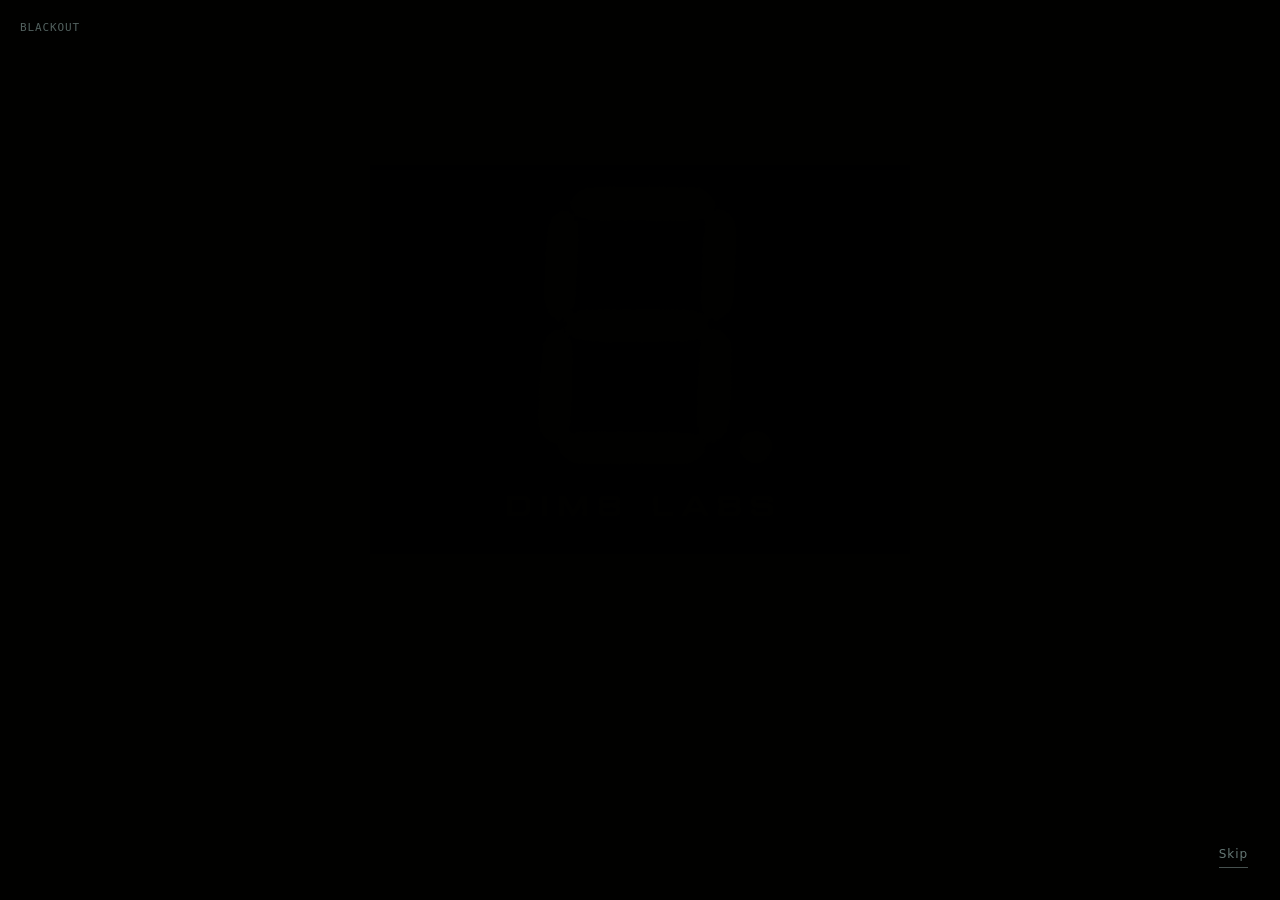
==== index.html @ 19996391 "startup pretty good, typing good, there are a couple issues..WIP wanted a checkpoint" ====
<!doctype html>
<html lang="en" class="vfd-intro-pending">
  <head>
    <meta charset="utf-8">
    <meta name="viewport" content="width=device-width, initial-scale=1">
    <meta name="description" content="Dimension Eight Labs builds open source software, firmware, and embedded systems.">
    <title>Dimension Eight Labs</title>
    <link rel="stylesheet" href="css/main.css">
    <script>
      window.setTimeout(() => {
        document.documentElement.classList.remove("vfd-intro-pending");
      }, 2000);
    </script>
    <noscript>
      <style>
        html.vfd-intro-pending main { visibility: visible; }
        .vfd-startup { display: none; }
      </style>
    </noscript>
    <script src="js/main.js" defer></script>
  </head>
  <body>
    <main>
      <figure class="logo-frame">
        <img
          class="logo"
          src="images/dim8-vfd-logo.png"
          alt="DIM8 vacuum fluorescent display logo"
        >
      </figure>
      <h1>Dimension Eight Labs</h1>
      <p>Open source software, firmware, and embedded systems.</p>
      <a
        class="github-link"
        href="https://github.com/Dimension-Eight-Labs"
        target="_blank"
        rel="noopener noreferrer"
      >GitHub →</a>
    </main>

    <div class="vfd-startup" data-vfd-startup>
      <div class="vfd-startup__display" aria-hidden="true">
        <div class="logo-frame vfd-startup__frame">
          <img class="logo vfd-startup__logo vfd-startup__logo--off" src="images/dim8-vfd-logo.png" alt="">
          <img class="logo vfd-startup__logo vfd-startup__logo--partial-a" src="images/dim8-vfd-logo.png" alt="">
          <img class="logo vfd-startup__logo vfd-startup__logo--partial-b" src="images/dim8-vfd-logo.png" alt="">
          <img class="logo vfd-startup__logo vfd-startup__logo--lit" src="images/dim8-vfd-logo.png" alt="">
          <img class="logo vfd-startup__logo vfd-startup__logo--mark" src="images/dim8-vfd-logo.png" alt="">
          <img class="logo vfd-startup__logo vfd-startup__logo--text" src="images/dim8-vfd-logo.png" alt="">
          <span class="vfd-startup__cursor" aria-hidden="true"></span>
          <div class="vfd-startup__heaters">
            <span></span>
            <span></span>
            <span></span>
          </div>
        </div>
      </div>
      <output class="vfd-startup__debug" data-vfd-startup-debug hidden>inactive</output>
      <button class="vfd-startup__skip" type="button" data-vfd-startup-skip>Skip</button>
    </div>
  </body>
</html>
---- css/main.css ----
:root {
  color-scheme: dark;
  --color-background: #010100;
  --color-text: #b8ddd7;
  --color-caption: #97b5b0;
  --color-muted: #758985;
  --space-xs: 0.5rem;
  --space-sm: 1rem;
  --space-md: 1.5rem;
  --space-lg: 2.5rem;
  --transition-speed: 160ms;
}

* {
  box-sizing: border-box;
}

html {
  min-height: 100%;
  background: var(--color-background);
}

html.vfd-intro-pending main {
  visibility: hidden;
}

body {
  min-height: 100vh;
  min-height: 100svh;
  margin: 0;
  display: grid;
  place-items: center;
  padding: var(--space-md);
  background: var(--color-background);
  color: var(--color-text);
  font-family: system-ui, -apple-system, BlinkMacSystemFont, "Segoe UI", sans-serif;
  line-height: 1.5;
}

main {
  width: 100%;
  text-align: center;
  transform: translateY(-3vh);
}

.logo-frame {
  width: min(540px, 92vw);
  aspect-ratio: 25 / 18;
  margin: 0 auto 1.2rem;
  overflow: hidden;
}

.logo {
  display: block;
  width: 100%;
  height: auto;
  transform: translateY(-14%);
}

h1 {
  margin: 0;
  font-family: "Avenir Next", "Segoe UI", Helvetica, Arial, sans-serif;
  font-size: clamp(1.25rem, 4vw, 1.5rem);
  font-weight: 300;
  letter-spacing: 0.21em;
  color: var(--color-caption);
}

p {
  margin: 0.35rem auto 1.15rem;
  color: var(--color-muted);
  font-size: clamp(0.875rem, 2.5vw, 1rem);
}

.github-link {
  display: inline-block;
  color: var(--color-muted);
  font-size: 0.875rem;
  font-weight: 400;
  letter-spacing: 0.1em;
  text-decoration: none;
  transition: color var(--transition-speed) ease;
}

.github-link:hover {
  color: var(--color-text);
}

.github-link:focus-visible {
  outline: 2px solid var(--color-text);
  outline-offset: 4px;
}

.vfd-startup {
  position: fixed;
  inset: 0;
  z-index: 10;
  background: var(--color-background);
  opacity: 0;
  pointer-events: none;
}

html.vfd-intro-pending .vfd-startup {
  opacity: 1;
  pointer-events: auto;
}

html.vfd-intro-pending .vfd-startup__display,
html.vfd-intro-pending .vfd-startup__debug,
html.vfd-intro-pending .vfd-startup__skip {
  visibility: hidden;
}

.vfd-startup[hidden] {
  display: none;
}

.vfd-startup.is-active {
  opacity: 1;
  pointer-events: auto;
}

.vfd-startup.is-finishing {
  opacity: 0;
  transition: opacity 300ms ease-out;
}

.vfd-startup__display {
  position: absolute;
  top: var(--startup-logo-top, 50%);
  left: var(--startup-logo-left, 50%);
  width: var(--startup-logo-width, min(540px, 92vw));
  height: var(--startup-logo-height, auto);
  transform: var(--startup-logo-fallback, translate(-50%, -50%));
}

.vfd-startup__frame {
  position: relative;
  width: 100%;
  height: 100%;
  margin: 0;
}

.vfd-startup__logo {
  position: absolute;
  inset: 0;
  opacity: 0;
  filter: brightness(0.1) contrast(1.15) saturate(0.35);
}

.vfd-startup__logo--off {
  opacity: 0.16;
  filter: brightness(0.22) contrast(1.45) saturate(0.12) blur(0.25px);
}

.vfd-startup__logo--partial-a {
  clip-path: inset(29% 4% 35% 3%);
}

.vfd-startup__logo--partial-b {
  clip-path: inset(5% 0 54% 0);
}

.vfd-startup__logo--mark {
  clip-path: inset(0 0 26% 0);
}

.vfd-startup__logo--text {
  clip-path: inset(74% calc(100% - var(--text-reveal-edge, 25%)) 19% 24%);
}

.vfd-startup__cursor {
  position: absolute;
  top: 84.2%;
  left: calc(var(--text-reveal-edge, 25%) + 0.35%);
  width: 1.25%;
  height: 6.2%;
  background: #9cc8c2;
  opacity: 0;
  filter: blur(0.25px);
}

.vfd-startup__heaters {
  position: absolute;
  inset: 15% 6% 20%;
  opacity: 0;
}

.vfd-startup__heaters span {
  position: absolute;
  left: 3%;
  width: 94%;
  border-top: 1px solid #657b7f;
  opacity: 0.22;
}

.vfd-startup__heaters span:nth-child(1) {
  top: 29%;
}

.vfd-startup__heaters span:nth-child(2) {
  top: 51%;
}

.vfd-startup__heaters span:nth-child(3) {
  top: 72%;
}

.vfd-startup__skip {
  position: absolute;
  right: clamp(1rem, 3vw, 2rem);
  bottom: clamp(1rem, 3vw, 2rem);
  padding: 0.25rem 0;
  border: 0;
  border-bottom: 1px solid #46514f;
  border-radius: 0;
  background: transparent;
  color: #667875;
  font: inherit;
  font-size: 0.75rem;
  letter-spacing: 0.08em;
  cursor: pointer;
}

.vfd-startup__skip:hover {
  color: var(--color-caption);
  border-color: var(--color-muted);
}

.vfd-startup__skip:focus-visible {
  outline: 1px solid var(--color-text);
  outline-offset: 4px;
}

/* Development-only state readout; controlled by SHOW_STARTUP_DEBUG_STATE. */
.vfd-startup__debug {
  position: absolute;
  top: clamp(0.75rem, 2vw, 1.25rem);
  left: clamp(0.75rem, 2vw, 1.25rem);
  color: #52615e;
  font-family: ui-monospace, SFMono-Regular, Consolas, monospace;
  font-size: 0.6875rem;
  letter-spacing: 0.08em;
  text-transform: uppercase;
}

.vfd-startup.state-off .vfd-startup__logo--off {
  opacity: 0.18;
}

.vfd-startup.state-black-hold .vfd-startup__logo,
.vfd-startup.state-black-hold .vfd-startup__heaters,
.vfd-startup.state-black-hold .vfd-startup__cursor {
  opacity: 0;
}

.vfd-startup.state-black-hold .vfd-startup__debug,
.vfd-startup.state-black-hold .vfd-startup__skip {
  visibility: hidden;
}

.vfd-startup.state-heater .vfd-startup__heaters {
  opacity: 0.78;
}

.vfd-startup.state-faint-ghost .vfd-startup__logo--lit {
  opacity: 0.22;
  filter: brightness(0.42) contrast(1.4) saturate(0.45) blur(0.65px);
}

.vfd-startup.state-strike-1 .vfd-startup__logo--lit {
  opacity: 0.52;
  filter: brightness(0.78) contrast(1.25) saturate(0.72) blur(0.35px);
}

.vfd-startup.state-dropout .vfd-startup__logo--off,
.vfd-startup.state-short-dropout .vfd-startup__logo--off {
  opacity: 0.035;
  filter: brightness(0.08) contrast(1.25) saturate(0);
}

.vfd-startup.state-strike-2 .vfd-startup__logo--partial-a {
  opacity: 0.72;
  filter: brightness(0.95) contrast(1.2) saturate(0.9) blur(0.2px);
}

.vfd-startup.state-partial .vfd-startup__logo--partial-a {
  opacity: 1;
  filter: brightness(1.12) contrast(1.15) saturate(1.05);
}

.vfd-startup.state-partial .vfd-startup__logo--partial-b {
  opacity: 0.38;
  filter: brightness(0.58) contrast(1.25) saturate(0.6) blur(0.4px);
}

.vfd-startup.state-ignite .vfd-startup__logo--lit {
  opacity: 1;
  filter: none;
}

.vfd-startup.state-flutter .vfd-startup__logo--lit {
  opacity: 0.9;
  filter: brightness(0.95);
}

.vfd-startup.state-stable .vfd-startup__logo--lit {
  opacity: 0;
}

.vfd-startup.state-stable .vfd-startup__logo--off,
.vfd-startup.is-text-phase .vfd-startup__logo--off,
.vfd-startup.is-text-phase .vfd-startup__logo--partial-a,
.vfd-startup.is-text-phase .vfd-startup__logo--partial-b,
.vfd-startup.is-text-phase .vfd-startup__logo--lit {
  opacity: 0;
}

.vfd-startup.state-stable .vfd-startup__logo--mark,
.vfd-startup.is-text-phase .vfd-startup__logo--mark,
.vfd-startup.is-text-phase .vfd-startup__logo--text {
  opacity: 1;
  filter: none;
}

.vfd-startup.is-text-phase .vfd-startup__cursor.is-visible {
  opacity: 0.88;
}

.vfd-startup.state-power-pop .vfd-startup__logo--lit {
  opacity: 1;
  filter: brightness(1.4) contrast(1.08) saturate(1.1);
}

.vfd-startup.state-blackout .vfd-startup__logo--off {
  opacity: 0.02;
  filter: brightness(0.04) saturate(0);
}

.vfd-startup.state-blackout .vfd-startup__logo--lit,
.vfd-startup.state-blackout .vfd-startup__logo--partial-a,
.vfd-startup.state-blackout .vfd-startup__logo--partial-b,
.vfd-startup.state-blackout .vfd-startup__logo--mark,
.vfd-startup.state-blackout .vfd-startup__logo--text,
.vfd-startup.state-blackout .vfd-startup__heaters {
  opacity: 0;
}

.vfd-startup.state-partial-2 .vfd-startup__logo--partial-a {
  opacity: 0.82;
  filter: brightness(1.02) contrast(1.18) saturate(0.9);
}

.vfd-startup.state-partial-2 .vfd-startup__logo--partial-b {
  opacity: 0.58;
  filter: brightness(0.72) contrast(1.2) saturate(0.7);
}
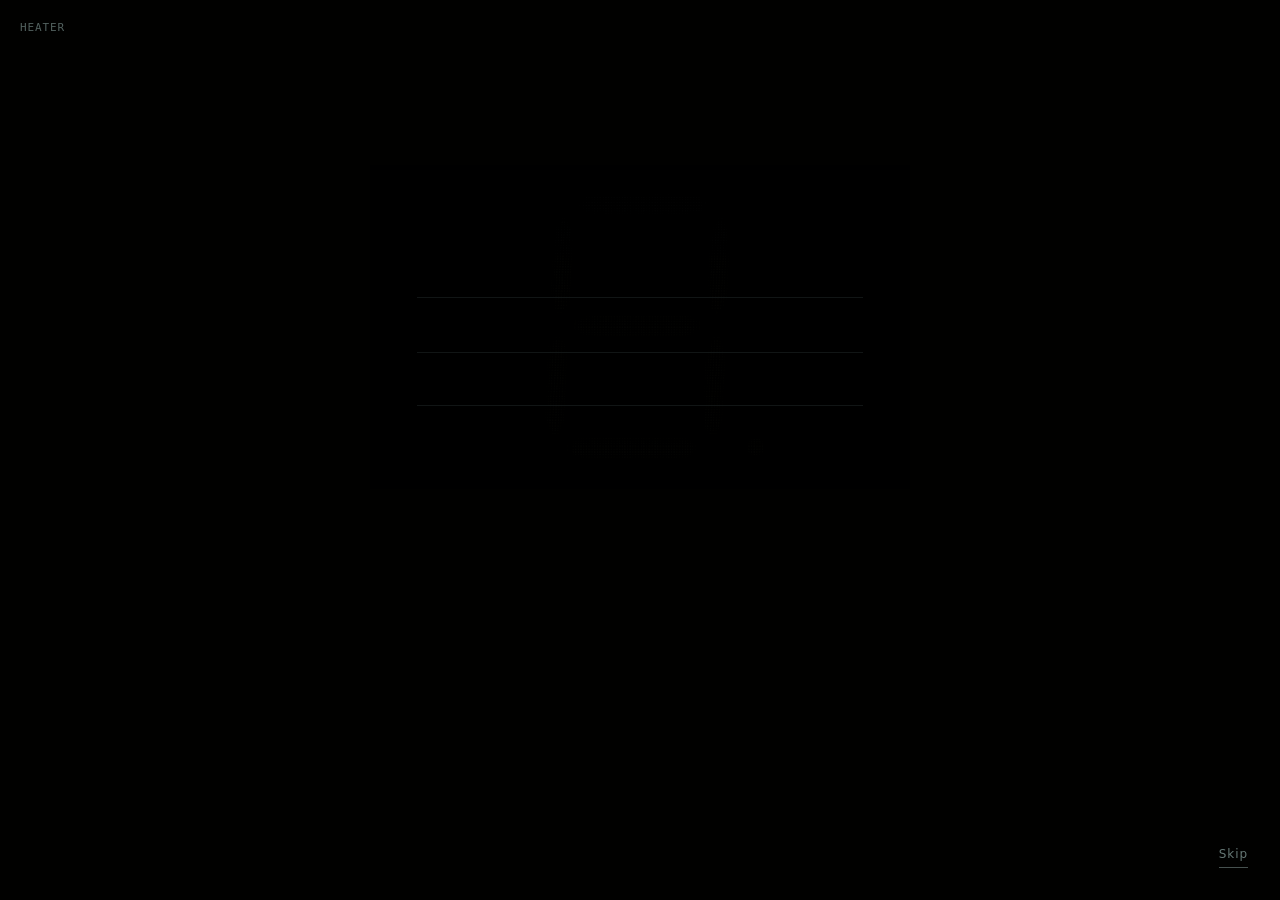
==== commit aa819eed: "WIP, still has the full bright initial flash of the 8, the typed text is perfect, everything else is" ====
--- a/index.html
+++ b/index.html
@@ -38,7 +38,7 @@
       >GitHub →</a>
     </main>
 
-    <div class="vfd-startup" data-vfd-startup>
+    <div class="vfd-startup" data-vfd-startup style="--text-reveal-edge: 24%; --cursor-edge: 25%;">
       <div class="vfd-startup__display" aria-hidden="true">
         <div class="logo-frame vfd-startup__frame">
           <img class="logo vfd-startup__logo vfd-startup__logo--off" src="images/dim8-vfd-logo.png" alt="">
--- a/css/main.css
+++ b/css/main.css
@@ -151,6 +151,7 @@
 .vfd-startup__logo--off {
   opacity: 0.16;
   filter: brightness(0.22) contrast(1.45) saturate(0.12) blur(0.25px);
+  clip-path: inset(0 0 26% 0);
 }
 
 .vfd-startup__logo--partial-a {
@@ -166,13 +167,17 @@
 }
 
 .vfd-startup__logo--text {
-  clip-path: inset(74% calc(100% - var(--text-reveal-edge, 25%)) 19% 24%);
+  clip-path: inset(74% calc(100% - var(--text-reveal-edge, 24%)) 19% 24%);
+}
+
+.vfd-startup__logo--lit {
+  clip-path: inset(0 0 26% 0);
 }
 
 .vfd-startup__cursor {
   position: absolute;
   top: 84.2%;
-  left: calc(var(--text-reveal-edge, 25%) + 0.35%);
+  left: calc(var(--cursor-edge, 25%) + 0.35%);
   width: 1.25%;
   height: 6.2%;
   background: #9cc8c2;
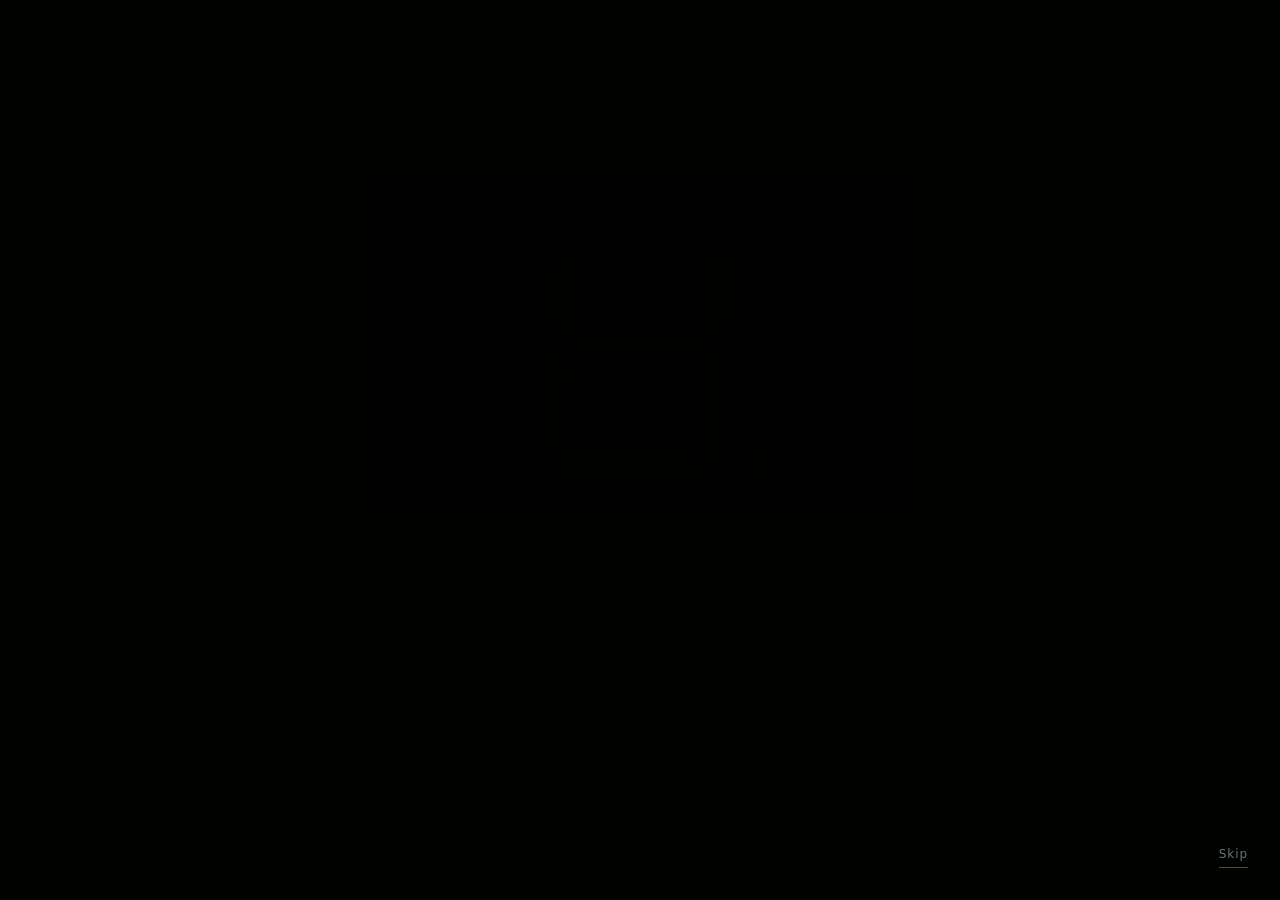
==== commit b239ec58: "Opening sequence is about perfect and homepage is there now" ====
--- a/index.html
+++ b/index.html
@@ -7,7 +7,7 @@
     <title>Dimension Eight Labs</title>
     <link rel="stylesheet" href="css/main.css">
     <script>
-      window.setTimeout(() => {
+      window.dim8IntroFallbackTimer = window.setTimeout(() => {
         document.documentElement.classList.remove("vfd-intro-pending");
       }, 2000);
     </script>
@@ -28,8 +28,7 @@
           alt="DIM8 vacuum fluorescent display logo"
         >
       </figure>
-      <h1>Dimension Eight Labs</h1>
-      <p>Open source software, firmware, and embedded systems.</p>
+      <p class="tagline">Open source software, firmware, and embedded systems.</p>
       <a
         class="github-link"
         href="https://github.com/Dimension-Eight-Labs"
@@ -55,7 +54,6 @@
           </div>
         </div>
       </div>
-      <output class="vfd-startup__debug" data-vfd-startup-debug hidden>inactive</output>
       <button class="vfd-startup__skip" type="button" data-vfd-startup-skip>Skip</button>
     </div>
   </body>
--- a/css/main.css
+++ b/css/main.css
@@ -57,19 +57,13 @@
   transform: translateY(-14%);
 }
 
-h1 {
-  margin: 0;
-  font-family: "Avenir Next", "Segoe UI", Helvetica, Arial, sans-serif;
-  font-size: clamp(1.25rem, 4vw, 1.5rem);
-  font-weight: 300;
-  letter-spacing: 0.21em;
-  color: var(--color-caption);
-}
-
-p {
-  margin: 0.35rem auto 1.15rem;
+.tagline {
+  margin: 0 auto 1.35rem;
   color: var(--color-muted);
   font-size: clamp(0.875rem, 2.5vw, 1rem);
+  font-weight: 300;
+  letter-spacing: 0.04em;
+  line-height: 1.65;
 }
 
 .github-link {
@@ -106,7 +100,6 @@
 }
 
 html.vfd-intro-pending .vfd-startup__display,
-html.vfd-intro-pending .vfd-startup__debug,
 html.vfd-intro-pending .vfd-startup__skip {
   visibility: hidden;
 }
@@ -122,7 +115,8 @@
 
 .vfd-startup.is-finishing {
   opacity: 0;
-  transition: opacity 300ms ease-out;
+  pointer-events: none;
+  transition: opacity 950ms ease-out;
 }
 
 .vfd-startup__display {
@@ -237,18 +231,6 @@
   outline-offset: 4px;
 }
 
-/* Development-only state readout; controlled by SHOW_STARTUP_DEBUG_STATE. */
-.vfd-startup__debug {
-  position: absolute;
-  top: clamp(0.75rem, 2vw, 1.25rem);
-  left: clamp(0.75rem, 2vw, 1.25rem);
-  color: #52615e;
-  font-family: ui-monospace, SFMono-Regular, Consolas, monospace;
-  font-size: 0.6875rem;
-  letter-spacing: 0.08em;
-  text-transform: uppercase;
-}
-
 .vfd-startup.state-off .vfd-startup__logo--off {
   opacity: 0.18;
 }
@@ -259,7 +241,6 @@
   opacity: 0;
 }
 
-.vfd-startup.state-black-hold .vfd-startup__debug,
 .vfd-startup.state-black-hold .vfd-startup__skip {
   visibility: hidden;
 }
@@ -333,8 +314,8 @@
 }
 
 .vfd-startup.state-power-pop .vfd-startup__logo--lit {
-  opacity: 1;
-  filter: brightness(1.4) contrast(1.08) saturate(1.1);
+  opacity: 0.3;
+  filter: none;
 }
 
 .vfd-startup.state-blackout .vfd-startup__logo--off {
@@ -360,3 +341,33 @@
   opacity: 0.58;
   filter: brightness(0.72) contrast(1.2) saturate(0.7);
 }
+
+.vfd-startup.state-collapse-line .vfd-startup__display {
+  transform: scaleY(0.006);
+  transform-origin: center;
+  transition: transform 135ms cubic-bezier(0.55, 0, 1, 0.55);
+}
+
+.vfd-startup.state-collapse-dot .vfd-startup__display,
+.vfd-startup.state-dot-hold .vfd-startup__display,
+.vfd-startup.state-dot-out .vfd-startup__display {
+  transform: scale(0.008, 0.006);
+  transform-origin: center;
+}
+
+.vfd-startup.state-collapse-dot .vfd-startup__display {
+  transition: transform 105ms ease-in;
+}
+
+.vfd-startup.state-dot-out .vfd-startup__display {
+  opacity: 0;
+  transition: opacity 90ms ease-out;
+}
+
+.vfd-startup.state-shutdown-black .vfd-startup__display {
+  opacity: 0;
+}
+
+.vfd-startup.state-shutdown-black .vfd-startup__skip {
+  visibility: hidden;
+}
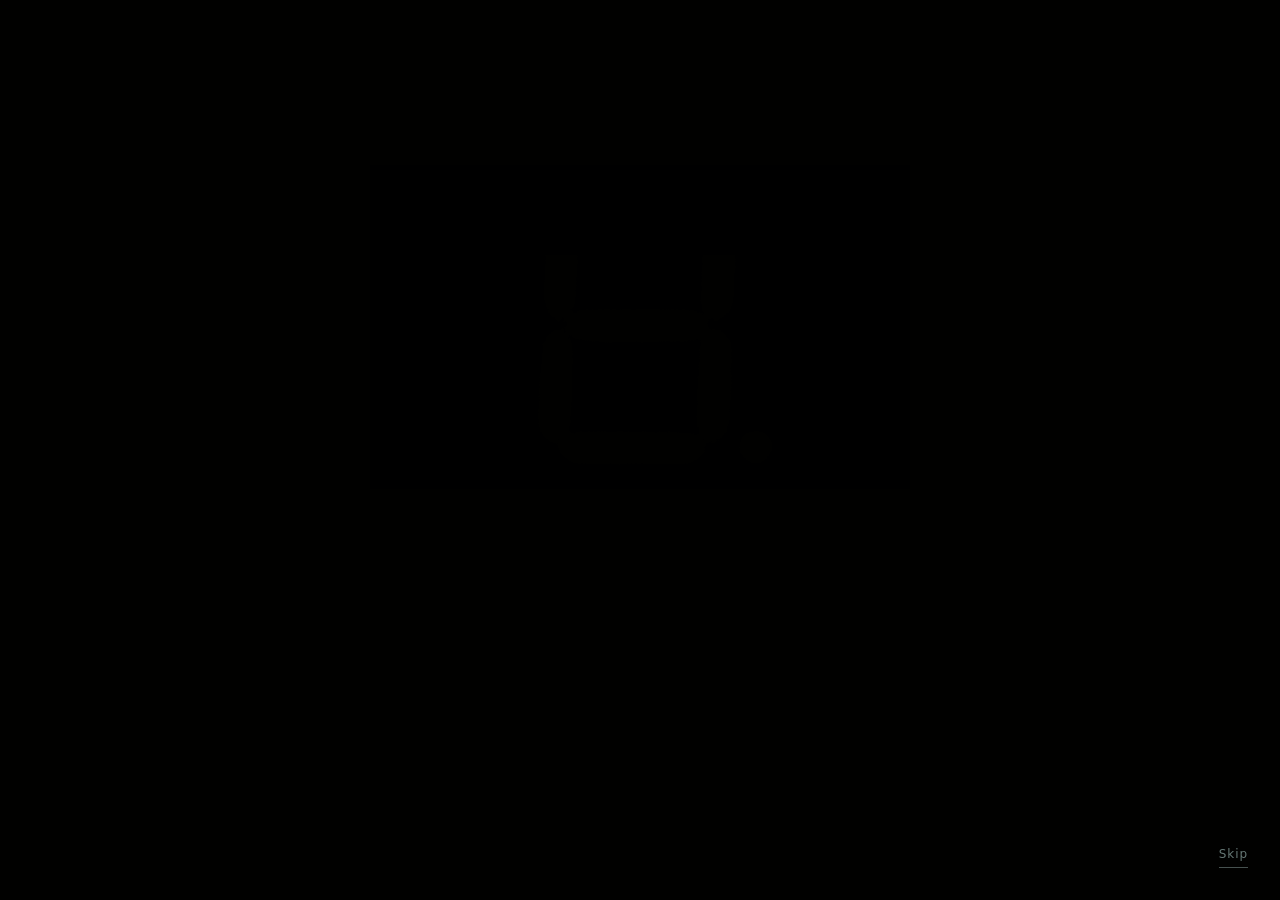
==== commit 8cf87f12: "fixed style for title" ====
--- a/index.html
+++ b/index.html
@@ -28,6 +28,7 @@
           alt="DIM8 vacuum fluorescent display logo"
         >
       </figure>
+      <h1 class="dim8labstext">Dimension Eight Labs</h1>
       <p class="tagline">Open source software, firmware, and embedded systems.</p>
       <a
         class="github-link"
--- a/css/main.css
+++ b/css/main.css
@@ -41,6 +41,15 @@
   width: 100%;
   text-align: center;
   transform: translateY(-3vh);
+}
+
+h1 {
+  margin: 0;
+  font-family: "Avenir Next", "Segoe UI", Helvetica, Arial, sans-serif;
+  font-size: clamp(1.25rem, 4vw, 1.5rem);
+  font-weight: 300;
+  letter-spacing: 0.21em;
+  color: var(--color-caption);
 }
 
 .logo-frame {
@@ -371,3 +380,4 @@
 .vfd-startup.state-shutdown-black .vfd-startup__skip {
   visibility: hidden;
 }
+
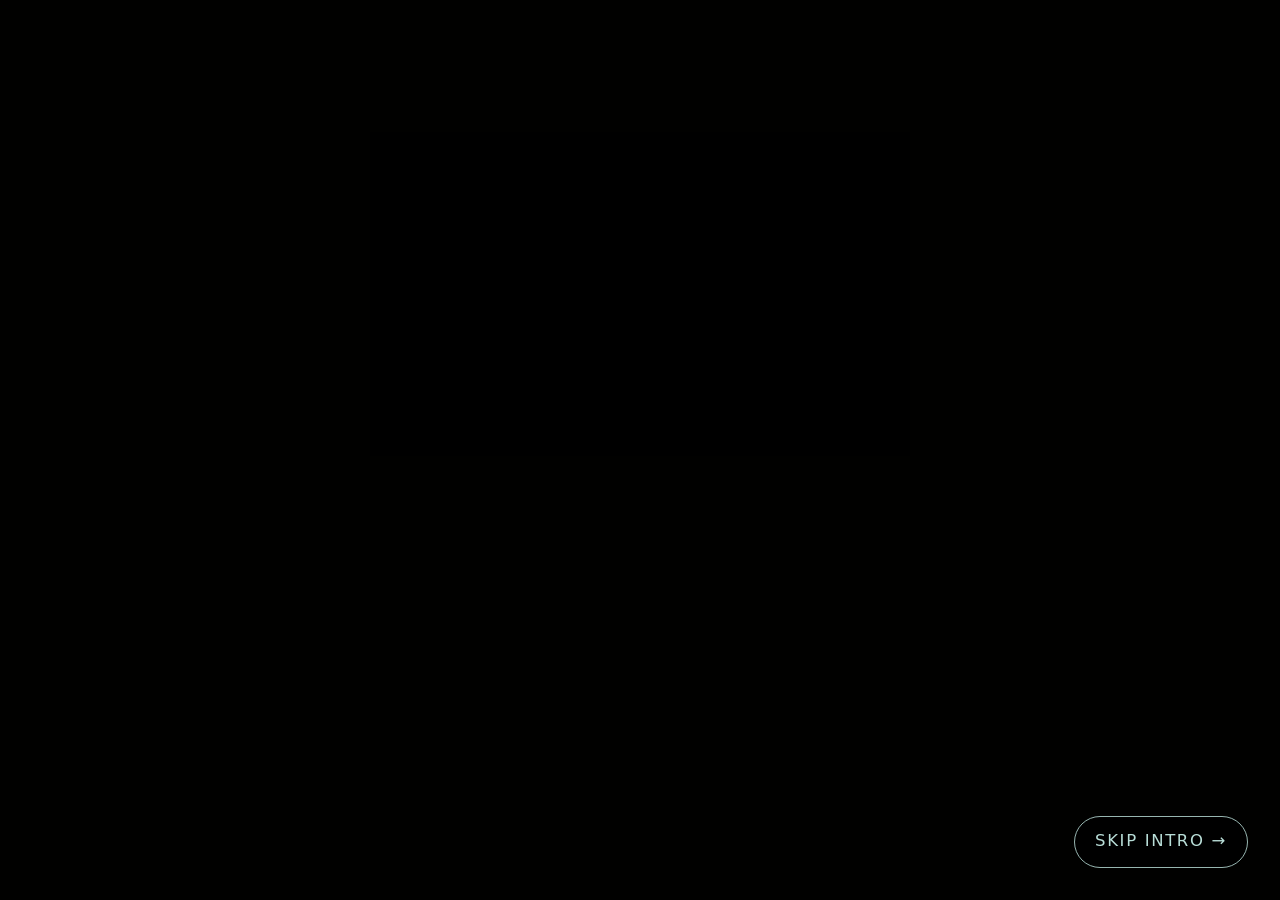
==== commit 16298163: "Complete portfolio, website examples, and landing navigation Add and refine project detail pages, in" ====
--- a/index.html
+++ b/index.html
@@ -30,12 +30,11 @@
       </figure>
       <h1 class="dim8labstext">Dimension Eight Labs</h1>
       <p class="tagline">Open source software, firmware, and embedded systems.</p>
-      <a
-        class="github-link"
-        href="https://github.com/Dimension-Eight-Labs"
-        target="_blank"
-        rel="noopener noreferrer"
-      >GitHub →</a>
+      <nav class="landing-nav" aria-label="Primary navigation">
+        <a class="github-link" href="https://github.com/Dimension-Eight-Labs" target="_blank" rel="noopener noreferrer">GitHub →</a>
+        <a class="github-link" href="portfolio/">Portfolio →</a>
+        <a class="github-link" href="website-examples/">Website Examples →</a>
+      </nav>
     </main>
 
     <div class="vfd-startup" data-vfd-startup style="--text-reveal-edge: 24%; --cursor-edge: 25%;">
@@ -55,7 +54,7 @@
           </div>
         </div>
       </div>
-      <button class="vfd-startup__skip" type="button" data-vfd-startup-skip>Skip</button>
+      <a class="vfd-startup__skip" href="portfolio/" data-vfd-startup-skip>SKIP INTRO →</a>
     </div>
   </body>
 </html>
--- a/css/main.css
+++ b/css/main.css
@@ -53,7 +53,7 @@
 }
 
 .logo-frame {
-  width: min(540px, 92vw);
+  width: min(540px, 92vw, 100%);
   aspect-ratio: 25 / 18;
   margin: 0 auto 1.2rem;
   overflow: hidden;
@@ -75,7 +75,19 @@
   line-height: 1.65;
 }
 
-.github-link {
+.landing-nav {
+  display: flex;
+  flex-direction: column;
+  align-items: center;
+  justify-content: center;
+  gap: 0.875rem;
+}
+
+/* Shared textual link language; retain the landing page's original class as an alias. */
+.github-link,
+.dim8-link,
+.dim8-link:link,
+.dim8-link:visited {
   display: inline-block;
   color: var(--color-muted);
   font-size: 0.875rem;
@@ -85,13 +97,32 @@
   transition: color var(--transition-speed) ease;
 }
 
-.github-link:hover {
+.github-link:hover,
+.dim8-link:hover {
   color: var(--color-text);
 }
 
-.github-link:focus-visible {
+.github-link:focus-visible,
+.dim8-link:focus-visible {
   outline: 2px solid var(--color-text);
   outline-offset: 4px;
+}
+
+/* Contact opens a dialog, but its trigger uses the same textual link treatment. */
+button.dim8-link {
+  appearance: none;
+  -webkit-appearance: none;
+  margin: 0;
+  padding: 0;
+  border: 0;
+  border-radius: 0;
+  background: transparent;
+  box-shadow: none;
+  text-shadow: none;
+  text-align: inherit;
+  font-family: inherit;
+  line-height: inherit;
+  cursor: pointer;
 }
 
 .vfd-startup {
@@ -108,8 +139,7 @@
   pointer-events: auto;
 }
 
-html.vfd-intro-pending .vfd-startup__display,
-html.vfd-intro-pending .vfd-startup__skip {
+html.vfd-intro-pending .vfd-startup__display {
   visibility: hidden;
 }
 
@@ -216,23 +246,25 @@
 
 .vfd-startup__skip {
   position: absolute;
+  z-index: 2;
   right: clamp(1rem, 3vw, 2rem);
   bottom: clamp(1rem, 3vw, 2rem);
-  padding: 0.25rem 0;
-  border: 0;
-  border-bottom: 1px solid #46514f;
-  border-radius: 0;
-  background: transparent;
-  color: #667875;
+  padding: 0.8rem 1.25rem;
+  border: 1px solid var(--color-caption);
+  border-radius: 999px;
+  background: rgb(1 1 0 / 82%);
+  color: var(--color-text);
   font: inherit;
-  font-size: 0.75rem;
-  letter-spacing: 0.08em;
+  font-size: 1.03125rem;
+  letter-spacing: 0.1em;
+  text-decoration: none;
   cursor: pointer;
 }
 
 .vfd-startup__skip:hover {
-  color: var(--color-caption);
-  border-color: var(--color-muted);
+  color: var(--color-text);
+  border-color: var(--color-text);
+  background: rgb(184 221 215 / 6%);
 }
 
 .vfd-startup__skip:focus-visible {
@@ -248,10 +280,6 @@
 .vfd-startup.state-black-hold .vfd-startup__heaters,
 .vfd-startup.state-black-hold .vfd-startup__cursor {
   opacity: 0;
-}
-
-.vfd-startup.state-black-hold .vfd-startup__skip {
-  visibility: hidden;
 }
 
 .vfd-startup.state-heater .vfd-startup__heaters {
@@ -376,8 +404,3 @@
 .vfd-startup.state-shutdown-black .vfd-startup__display {
   opacity: 0;
 }
-
-.vfd-startup.state-shutdown-black .vfd-startup__skip {
-  visibility: hidden;
-}
-
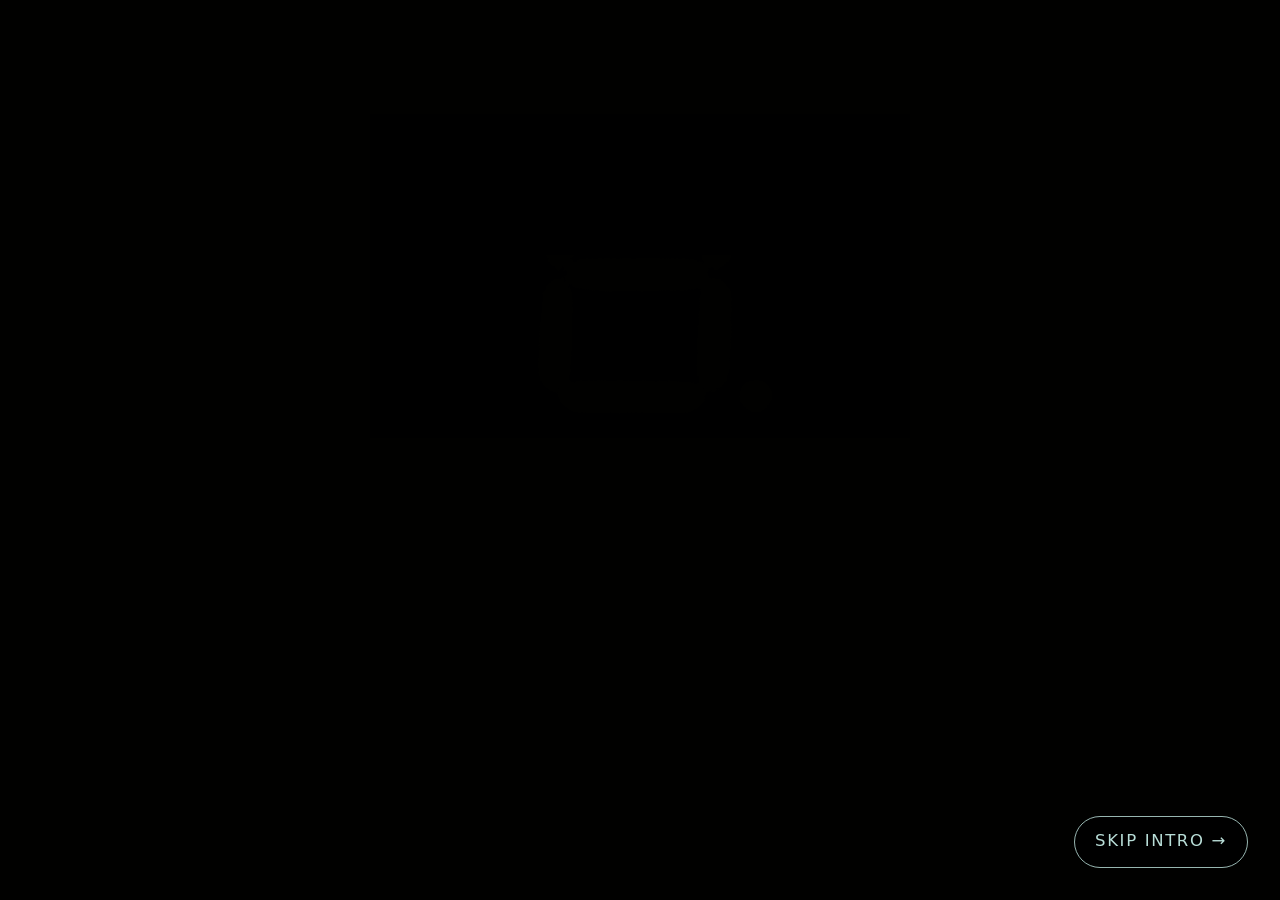
==== commit 57cd74d7: "Added apps in nav, added solitaire game to apps and it's own page'" ====
--- a/index.html
+++ b/index.html
@@ -33,6 +33,7 @@
       <nav class="landing-nav" aria-label="Primary navigation">
         <a class="github-link" href="https://github.com/Dimension-Eight-Labs" target="_blank" rel="noopener noreferrer">GitHub →</a>
         <a class="github-link" href="portfolio/">Portfolio →</a>
+        <a class="github-link" href="apps/">Apps →</a>
         <a class="github-link" href="website-examples/">Website Examples →</a>
       </nav>
     </main>
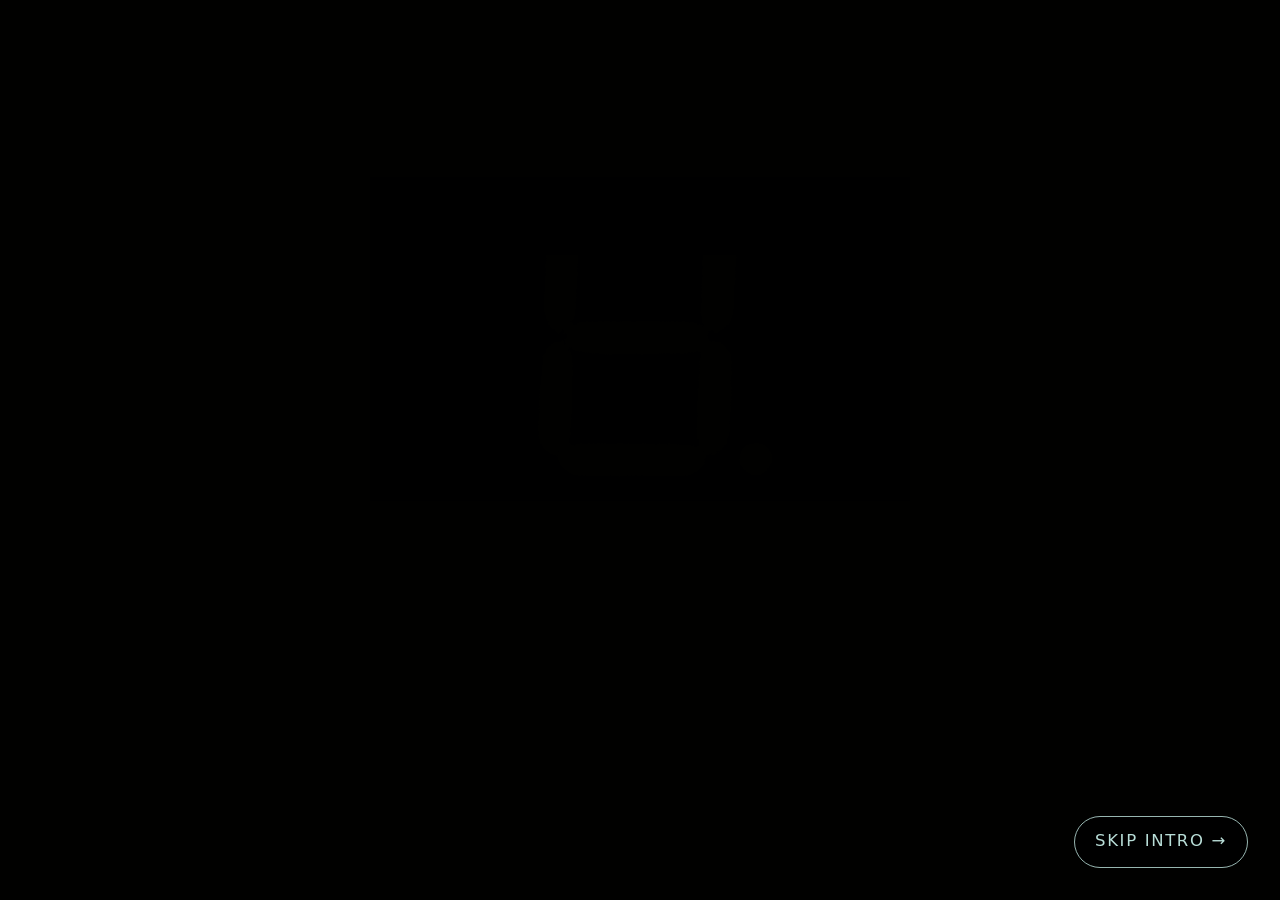
==== commit 85cac679: "Changed intro, no links redirects to portfolio after animation, Introl now only plays on first vist," ====
--- a/index.html
+++ b/index.html
@@ -5,19 +5,36 @@
     <meta name="viewport" content="width=device-width, initial-scale=1">
     <meta name="description" content="Dimension Eight Labs builds open source software, firmware, and embedded systems.">
     <title>Dimension Eight Labs</title>
-    <link rel="stylesheet" href="css/main.css">
+    <script>
+      (() => {
+        const storageKey = "dim8labs_intro_seen";
+        const forceIntro = new URLSearchParams(window.location.search).get("intro") === "1";
+        let redirecting = false;
+
+        try {
+          redirecting = !forceIntro && window.localStorage.getItem(storageKey) === "1";
+        } catch {
+          // Storage can be unavailable in privacy-restricted contexts. In that
+          // case, allow the intro to run rather than blocking the site.
+        }
+
+        window.dim8IntroConfig = { storageKey, forceIntro, redirecting };
+        if (redirecting) window.location.replace("/portfolio/");
+      })();
+    </script>
+    <link rel="icon" type="image/png" sizes="32x32" href="/favicon-32x32.png">
+    <link rel="icon" type="image/x-icon" href="/favicon.ico">
+    <link rel="apple-touch-icon" sizes="180x180" href="/apple-touch-icon.png">
+    <link rel="stylesheet" href="css/main.css?v=intro-runtime-2">
     <script>
       window.dim8IntroFallbackTimer = window.setTimeout(() => {
-        document.documentElement.classList.remove("vfd-intro-pending");
+        window.location.replace("/portfolio/");
       }, 2000);
     </script>
     <noscript>
-      <style>
-        html.vfd-intro-pending main { visibility: visible; }
-        .vfd-startup { display: none; }
-      </style>
+      <meta http-equiv="refresh" content="0; url=/portfolio/">
     </noscript>
-    <script src="js/main.js" defer></script>
+    <script src="js/main.js?v=intro-runtime-3" defer></script>
   </head>
   <body>
     <main>
@@ -30,12 +47,6 @@
       </figure>
       <h1 class="dim8labstext">Dimension Eight Labs</h1>
       <p class="tagline">Open source software, firmware, and embedded systems.</p>
-      <nav class="landing-nav" aria-label="Primary navigation">
-        <a class="github-link" href="https://github.com/Dimension-Eight-Labs" target="_blank" rel="noopener noreferrer">GitHub →</a>
-        <a class="github-link" href="portfolio/">Portfolio →</a>
-        <a class="github-link" href="apps/">Apps →</a>
-        <a class="github-link" href="website-examples/">Website Examples →</a>
-      </nav>
     </main>
 
     <div class="vfd-startup" data-vfd-startup style="--text-reveal-edge: 24%; --cursor-edge: 25%;">
@@ -55,7 +66,7 @@
           </div>
         </div>
       </div>
-      <a class="vfd-startup__skip" href="portfolio/" data-vfd-startup-skip>SKIP INTRO →</a>
+      <a class="vfd-startup__skip" href="/portfolio/" data-vfd-startup-skip>SKIP INTRO →</a>
     </div>
   </body>
 </html>
--- a/css/main.css
+++ b/css/main.css
@@ -76,11 +76,9 @@
 }
 
 .landing-nav {
-  display: flex;
-  flex-direction: column;
-  align-items: center;
-  justify-content: center;
-  gap: 0.875rem;
+  /* Retired from the root splash. Keep legacy/cached markup from exposing
+     the old destination menu while clients transition to the new page. */
+  display: none;
 }
 
 /* Shared textual link language; retain the landing page's original class as an alias. */
